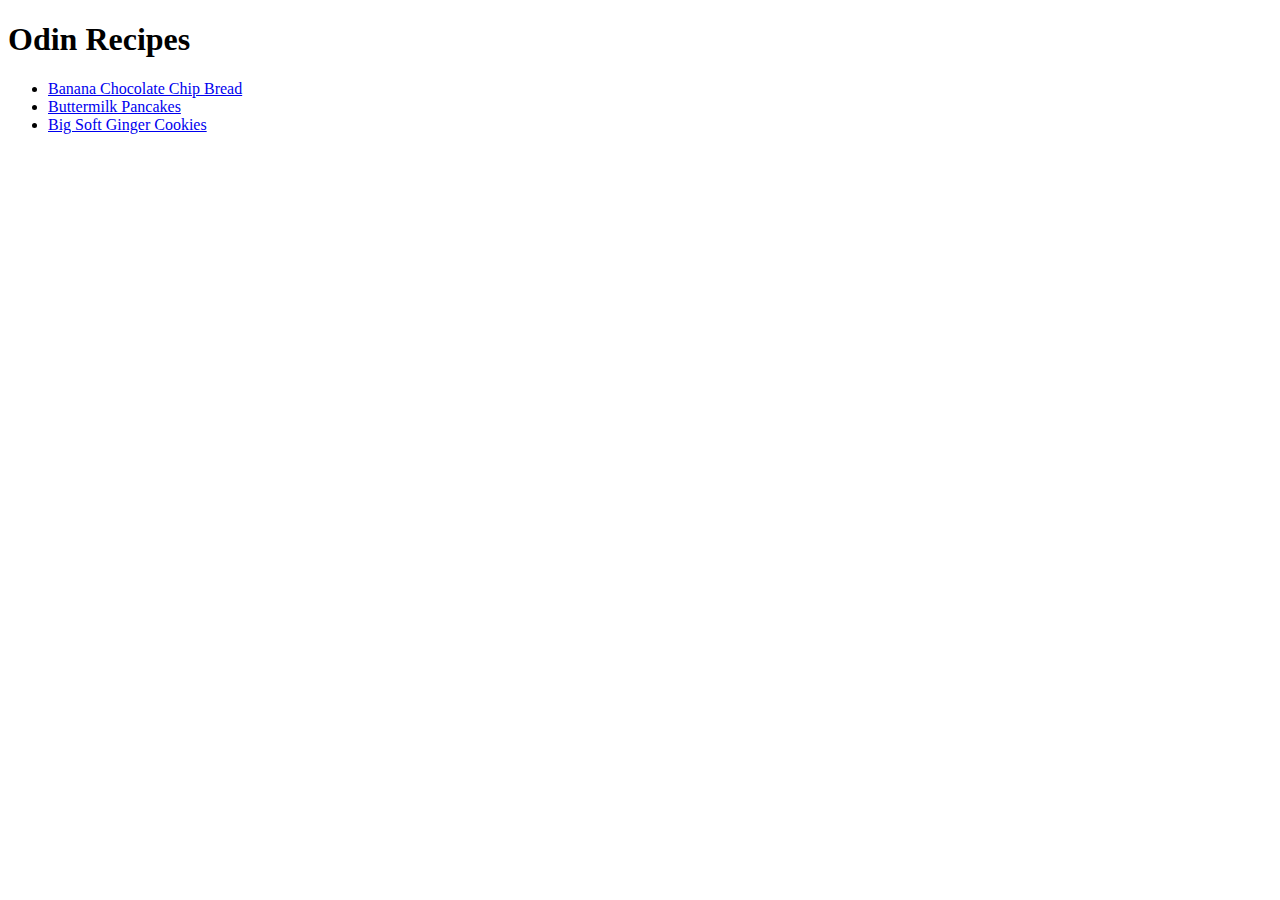
==== index.html @ da778f54 "Edit README.md and index.html" ====
<!DOCTYPE html>
<html lang="en">
<head>
    <meta charset="UTF-8">
    <meta name="viewport" content="width=device-width, initial-scale=1.0">
    <title>Document</title>
</head>
<body>
    <h1>Odin Recipes</h1>
    <ul>
        <li><a href="recipes/bananachocolatechipbread.html">Banana Chocolate Chip Bread</a></li>
        <li><a href="recipes/buttermilkpancakes.html">Buttermilk Pancakes</a></li>
        <li><a href="recipes/bigsoftgingercookies.html">Big Soft Ginger Cookies</a></li>
    </ul>
</body>
</html>
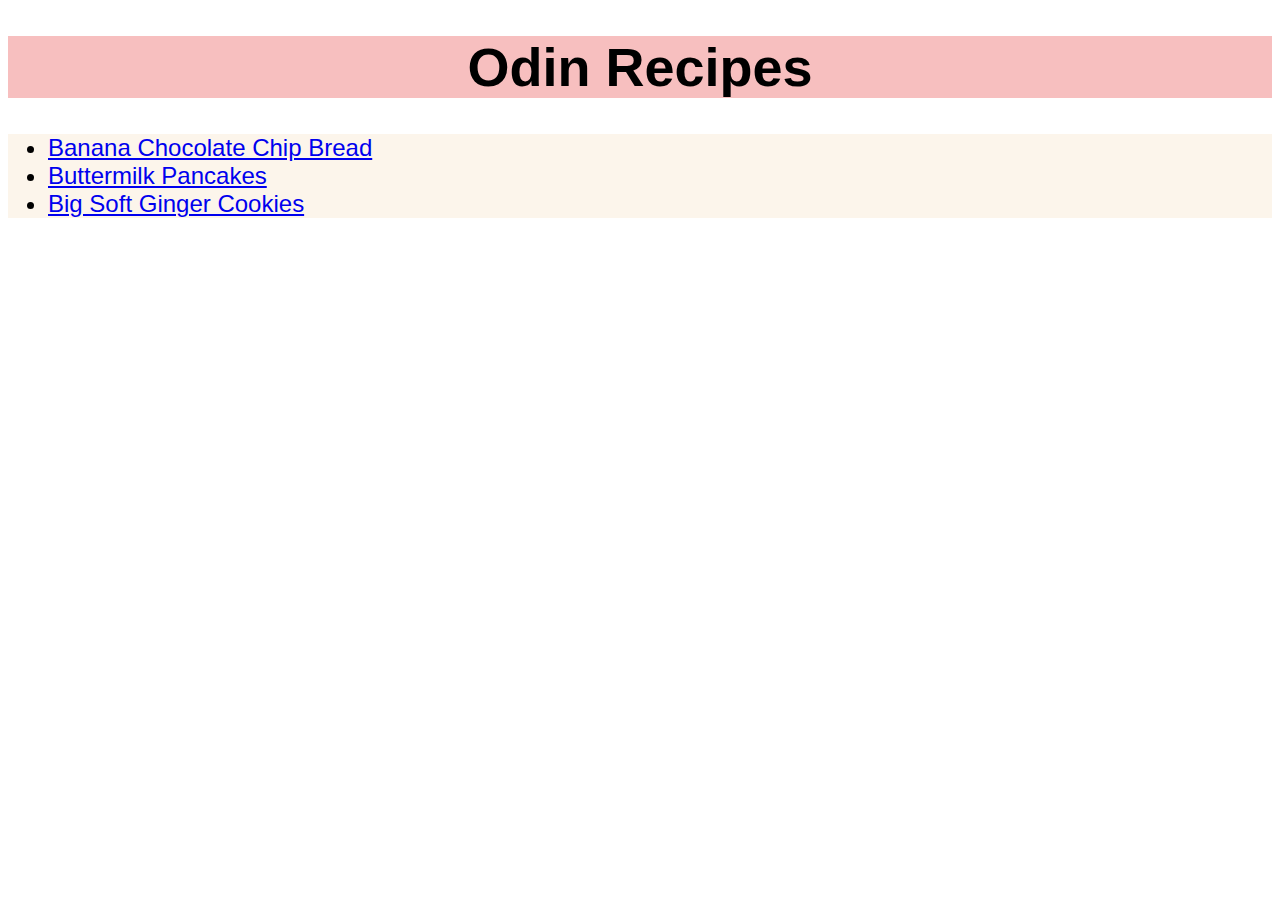
==== commit f01de22f: "Edit index.html, style recipes page and practice CSS" ====
--- a/index.html
+++ b/index.html
@@ -3,11 +3,12 @@
 <head>
     <meta charset="UTF-8">
     <meta name="viewport" content="width=device-width, initial-scale=1.0">
-    <title>Document</title>
+    <title>Odin Recipes</title>
+    <link rel="stylesheet" href="style.css">
 </head>
 <body>
     <h1>Odin Recipes</h1>
-    <ul>
+    <ul class="title">
         <li><a href="recipes/bananachocolatechipbread.html">Banana Chocolate Chip Bread</a></li>
         <li><a href="recipes/buttermilkpancakes.html">Buttermilk Pancakes</a></li>
         <li><a href="recipes/bigsoftgingercookies.html">Big Soft Ginger Cookies</a></li>
--- a/style.css
+++ b/style.css
@@ -0,0 +1,30 @@
+h1 {
+    text-align: center;
+    background-color: #f07f7f80;
+    font-size: 54px;
+    font-family: 'Gill Sans', 'Gill Sans MT', Calibri, 'Trebuchet MS', sans-serif;
+}
+
+.title {
+    font-size: 24px;
+    background-color: #faebd780;
+    font-family: Verdana, Geneva, Tahoma, sans-serif;
+}
+
+img {
+    margin-left: auto;
+    margin-right: auto;
+    display: block;
+}
+
+p {
+    text-align: center;
+    font-size: 18px;
+    font-family: Verdana, Geneva, Tahoma, sans-serif;
+}
+
+h3, #lists {
+    font-size: 18px;
+    font-family: Verdana, Geneva, Tahoma, sans-serif;
+    background-color: #faebd780;
+}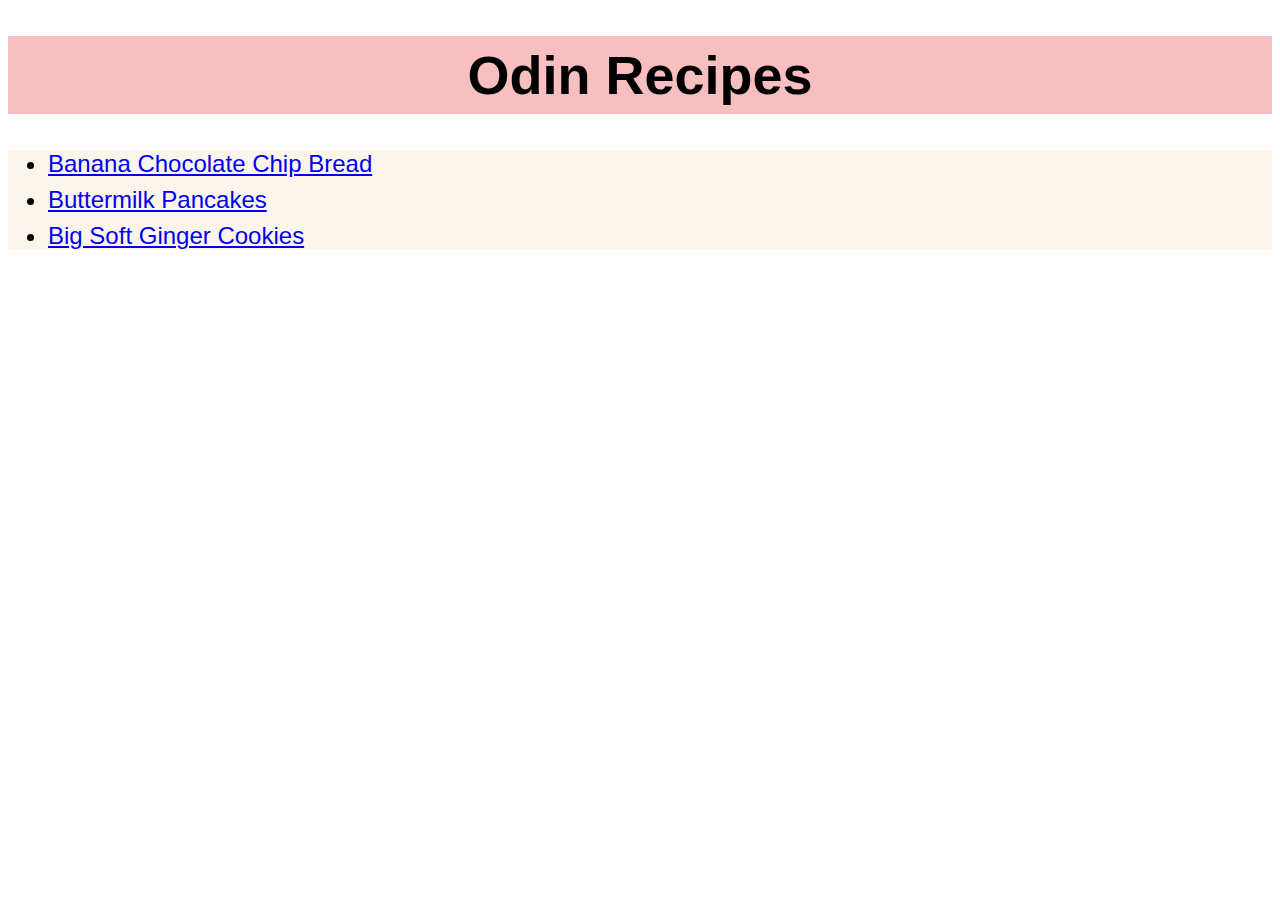
==== commit 668a7950: "Add new li classes in index.html and add new padding in li classes in style.css" ====
--- a/index.html
+++ b/index.html
@@ -9,9 +9,9 @@
 <body>
     <h1>Odin Recipes</h1>
     <ul class="title">
-        <li><a href="recipes/bananachocolatechipbread.html">Banana Chocolate Chip Bread</a></li>
-        <li><a href="recipes/buttermilkpancakes.html">Buttermilk Pancakes</a></li>
-        <li><a href="recipes/bigsoftgingercookies.html">Big Soft Ginger Cookies</a></li>
+        <li class="bananachocolatechipbread"><a href="recipes/bananachocolatechipbread.html">Banana Chocolate Chip Bread</a></li>
+        <li class="buttermilkpancakes"><a href="recipes/buttermilkpancakes.html">Buttermilk Pancakes</a></li>
+        <li class="bigsoftgingercookies"><a href="recipes/bigsoftgingercookies.html">Big Soft Ginger Cookies</a></li>
     </ul>
 </body>
 </html>--- a/style.css
+++ b/style.css
@@ -3,6 +3,7 @@
     background-color: #f07f7f80;
     font-size: 54px;
     font-family: 'Gill Sans', 'Gill Sans MT', Calibri, 'Trebuchet MS', sans-serif;
+    padding: 8px;
 }
 
 .title {
@@ -11,6 +12,13 @@
     font-family: Verdana, Geneva, Tahoma, sans-serif;
 }
 
+.bananachocolatechipbread {
+    padding-bottom: 8px;
+}
+
+.buttermilkpancakes{
+    padding-bottom: 8px;
+}
 img {
     margin-left: auto;
     margin-right: auto;
